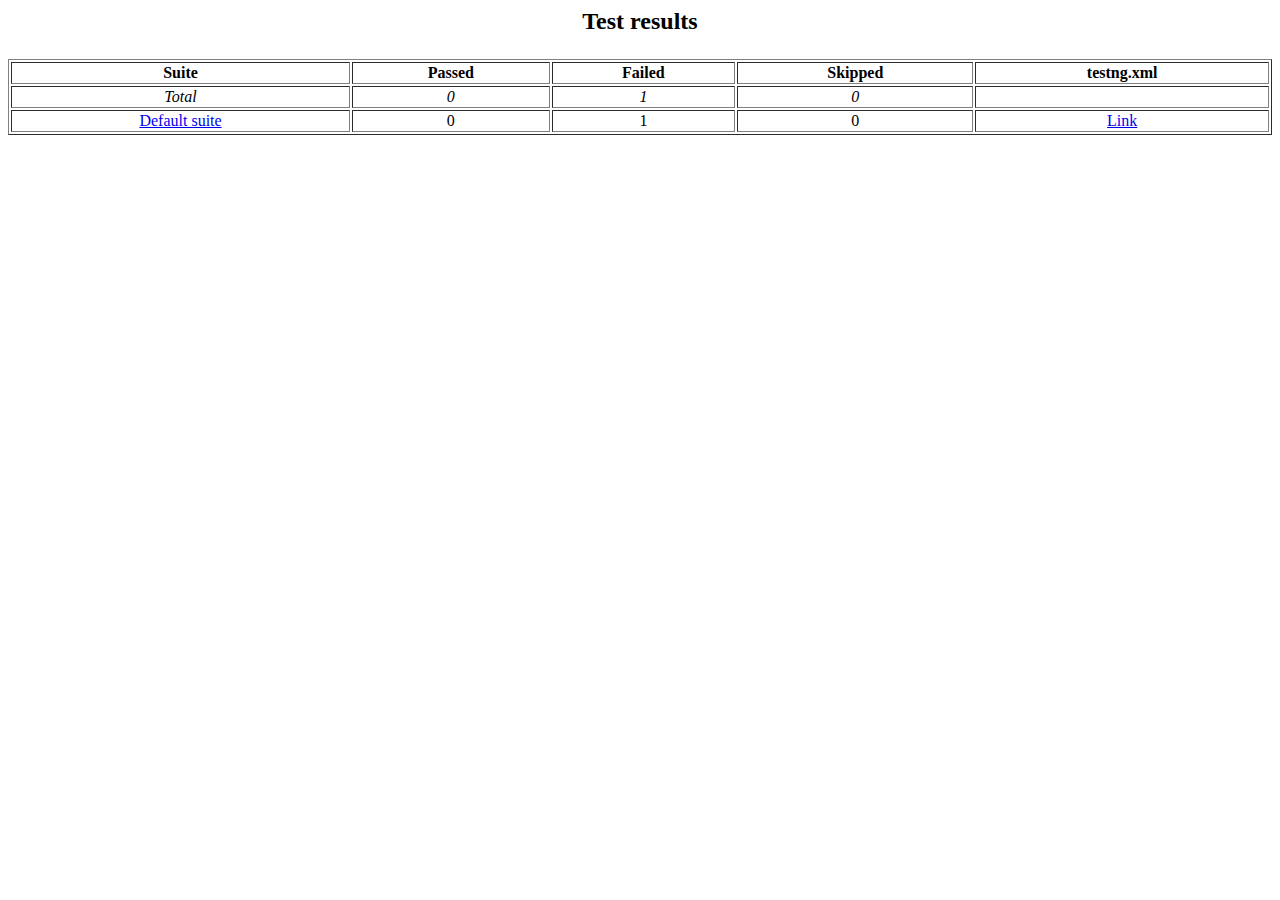
==== JRI_AUTOMATION_7AM_IST/test-output/old/index.html @ 38c273c4 "JRI project initial commit" ====
<html>
<head><title></title><link href="./testng.css" rel="stylesheet" type="text/css" />
<link href="./my-testng.css" rel="stylesheet" type="text/css" />
</head><body>
<h2><p align='center'>Test results</p></h2>
<table border='1' width='100%' class='main-page'><tr><th>Suite</th><th>Passed</th><th>Failed</th><th>Skipped</th><th>testng.xml</th></tr>
<tr align='center' class='invocation-failed'><td><em>Total</em></td><td><em>0</em></td><td><em>1</em></td><td><em>0</em></td><td>&nbsp;</td></tr>
<tr align='center' class='invocation-failed'><td><a href='Default suite/index.html'>Default suite</a></td>
<td>0</td><td>1</td><td>0</td><td><a href='Default suite/testng.xml.html'>Link</a></td></tr></table></body></html>
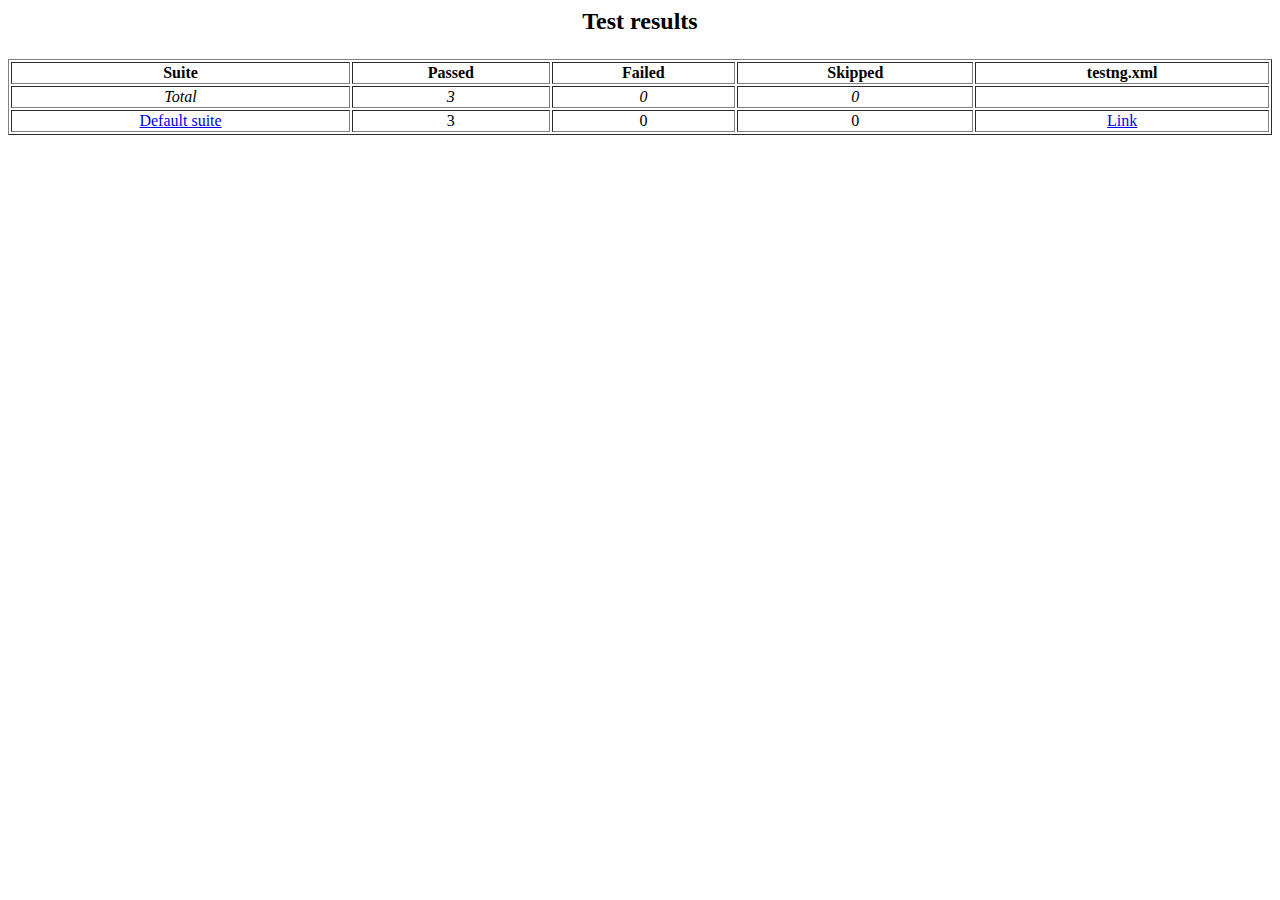
==== commit 2217c96e: "corrected initial code and added implementation for 7 test cases" ====
--- a/JRI_AUTOMATION_7AM_IST/test-output/old/index.html
+++ b/JRI_AUTOMATION_7AM_IST/test-output/old/index.html
@@ -4,6 +4,6 @@
 </head><body>
 <h2><p align='center'>Test results</p></h2>
 <table border='1' width='100%' class='main-page'><tr><th>Suite</th><th>Passed</th><th>Failed</th><th>Skipped</th><th>testng.xml</th></tr>
-<tr align='center' class='invocation-failed'><td><em>Total</em></td><td><em>0</em></td><td><em>1</em></td><td><em>0</em></td><td>&nbsp;</td></tr>
-<tr align='center' class='invocation-failed'><td><a href='Default suite/index.html'>Default suite</a></td>
-<td>0</td><td>1</td><td>0</td><td><a href='Default suite/testng.xml.html'>Link</a></td></tr></table></body></html>
+<tr align='center' class='invocation-passed'><td><em>Total</em></td><td><em>3</em></td><td><em>0</em></td><td><em>0</em></td><td>&nbsp;</td></tr>
+<tr align='center' class='invocation-passed'><td><a href='Default suite/index.html'>Default suite</a></td>
+<td>3</td><td>0</td><td>0</td><td><a href='Default suite/testng.xml.html'>Link</a></td></tr></table></body></html>
